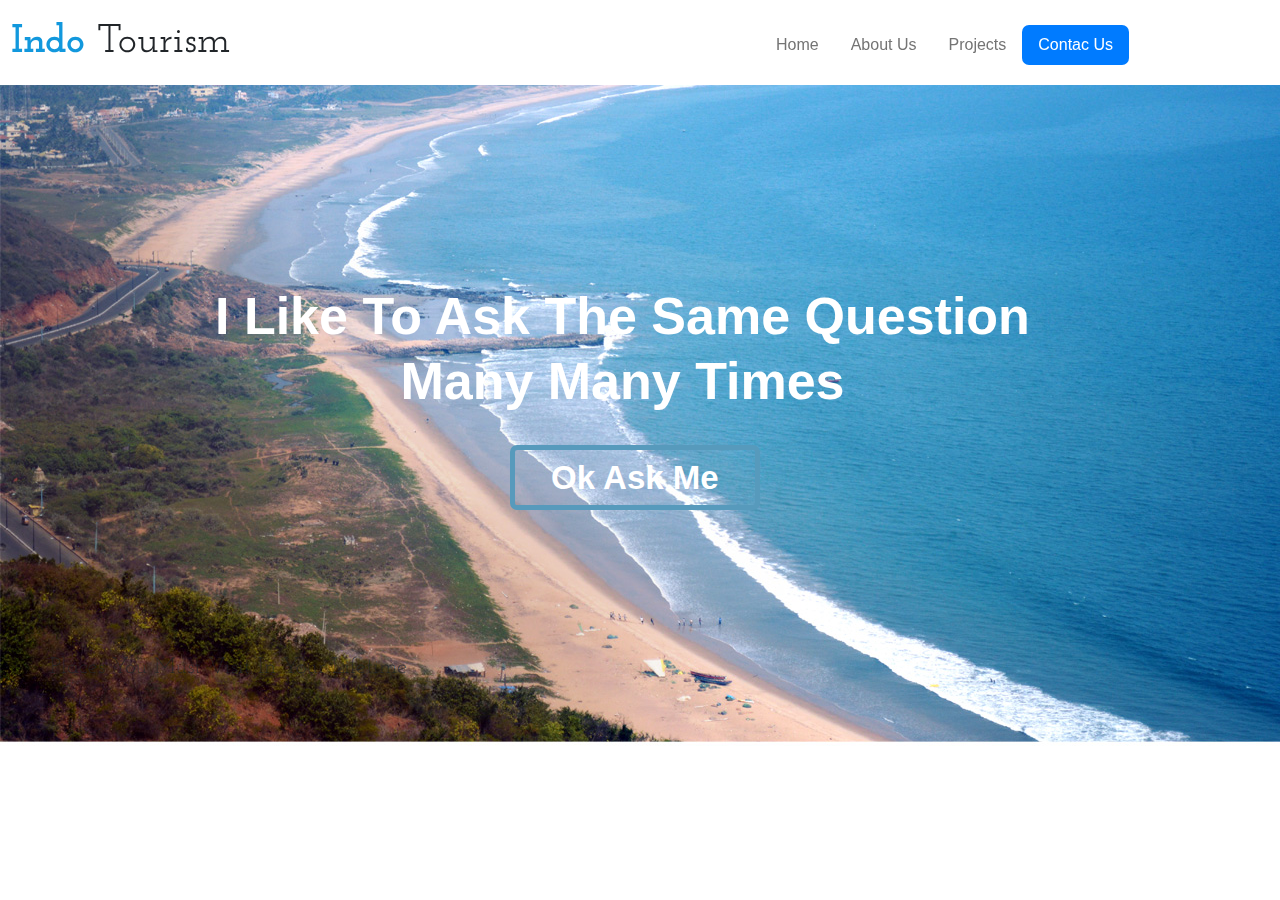
==== index.html @ 8e533708 "Add files via upload" ====
<!DOCTYPE html>
<html lang="en">
<head>
	<meta charset="UTF-8">
	<link rel="stylesheet" href="mine.css">
	<link rel="stylesheet" href="https://stackpath.bootstrapcdn.com/bootstrap/4.3.1/css/bootstrap.min.css" integrity="sha384-ggOyR0iXCbMQv3Xipma34MD+dH/1fQ784/j6cY/iJTQUOhcWr7x9JvoRxT2MZw1T" crossorigin="anonymous">
	<link href="https://fonts.googleapis.com/css?family=Josefin+Slab" rel="stylesheet">
	<!--Подключаем библиотеку-->
	<script src="https://ajax.googleapis.com/ajax/libs/jquery/2.2.0/jquery.min.js"></script>
</head>
<body>
	<div class="header">
		<div class="container">
			<nav class="navbar navbar-expand-md fixed-top">
				<div class="top-menu d-flex">	
						<div class="logo">	
							<h1><span style="color:#1298dd;font-weight:bold">Indo</span> Tourism</h1>		
								<div class="menu">
									<ul class="nav nav-pills">
									  <li class="nav-item">
									    <a class="nav-link" href="#">Home</a>
									  </li>
									  <li class="nav-item">
									    <a class="nav-link" href="#">About Us</a>
									  </li>
									  <li class="nav-item">
									    <a class="nav-link" href="#">Projects</a>
									  </li>
									  <li class="nav-item">
									    <a class="nav-link active" style="border-radius: 7px" href="#" tabindex="-1" aria-disabled="true">Contac Us</a>
									  </li>
									</ul>
								</div>	
							</div>		
						</div>
					</nav>
				</div>
			</div>
		</div>
	</div> 
</div>
	<div class="main">
		<div class="container-fluid">
			<div class="answer">
				<h2 style="color:#fff;font-size: 52px;font-weight: bold">I Like To Ask The Same Question <span><br>Many Many Times</span></h2>
				<a href="#" class="btn btn-outline-success" role="button">Ok Ask Me</a>
        	</div>
		</div>
		  	<div class="container-picture">
		   		 	<h1 class="display-4">Places You Must Visit In Your Lifetime</h1>
		   		 		<div class="conainer-items">
	   		 		 
		 		 	</div>
				</div>
		</body>
	</html>
---- mine.css ----
* {
	margin:0;
	padding: 0;
}

html {
  scroll-behavior: auto;
}

h1 {
	font-family: 'Josefin Slab', serif;
}

.logo { 
	display: flex;
	flex-direction: row;
	position: relative;
	left:-5px;
	top:10px;
}

.menu {
	display: flex;
	position: relative;
	right: -530px;
	top: 7px;
	box-sizing: border-box;
}

ul>li>a {
	color: #747474;
}

.container {
	display: flex;
	padding-right: 10px;
	padding-left: 10px;
	position: relative;
	top:25px;
	
}

.container-fluid {
	top:85px;
	position: relative;	
	width: 100%;
	height: 700px;
	background-image: url(beach.jpg);
	-webkit-background-size: cover;
	background-size: cover;	
	background-position: center;
	background-attachment: fixed;
	background-repeat: no-repeat;
	box-sizing: content-box;
}

.answer {
	display: flex;	
	position: relative;
	top:200px;
}

h2 {
	position: relative;
	left:200px;
	align-items: center;
}

h2>span {
	display: flex;
	position: relative;
	justify-content: center;
	top:-60px;
}

a.btn {
	display: flex;	
	width: 250px;
	position: relative;
	height:65px;
	align-items: center;
	justify-content: center;
	left: -320px;
	top:160px;
	color:#fff;
	font-weight: bold;
	font-size: 33px;
	border-radius: 7px;
	border: 5px solid #579abc;
}

.jumbotron {
	display: flex;
	position: relative;
	left:365px;
	width: 500px;
	height: 550px;
	z-index: 3;
	top:-200px;
	border-bottom: 5px solid #51c03d;

}

h1.display-4 {
	font-size: 22px;
	position: relative;
	top:-45px;
	left:50px;
	height: 50px;
}

img {
  height: 120px;
  width: 130px;    
  -webkit-background-size: cover;
  background-size: cover;  
}
	
 .clearfix:after {
   content: "";
display: table;
  clear: both;
}
	
.conainer-items {
	display: flex;
	flex-direction: column;
}
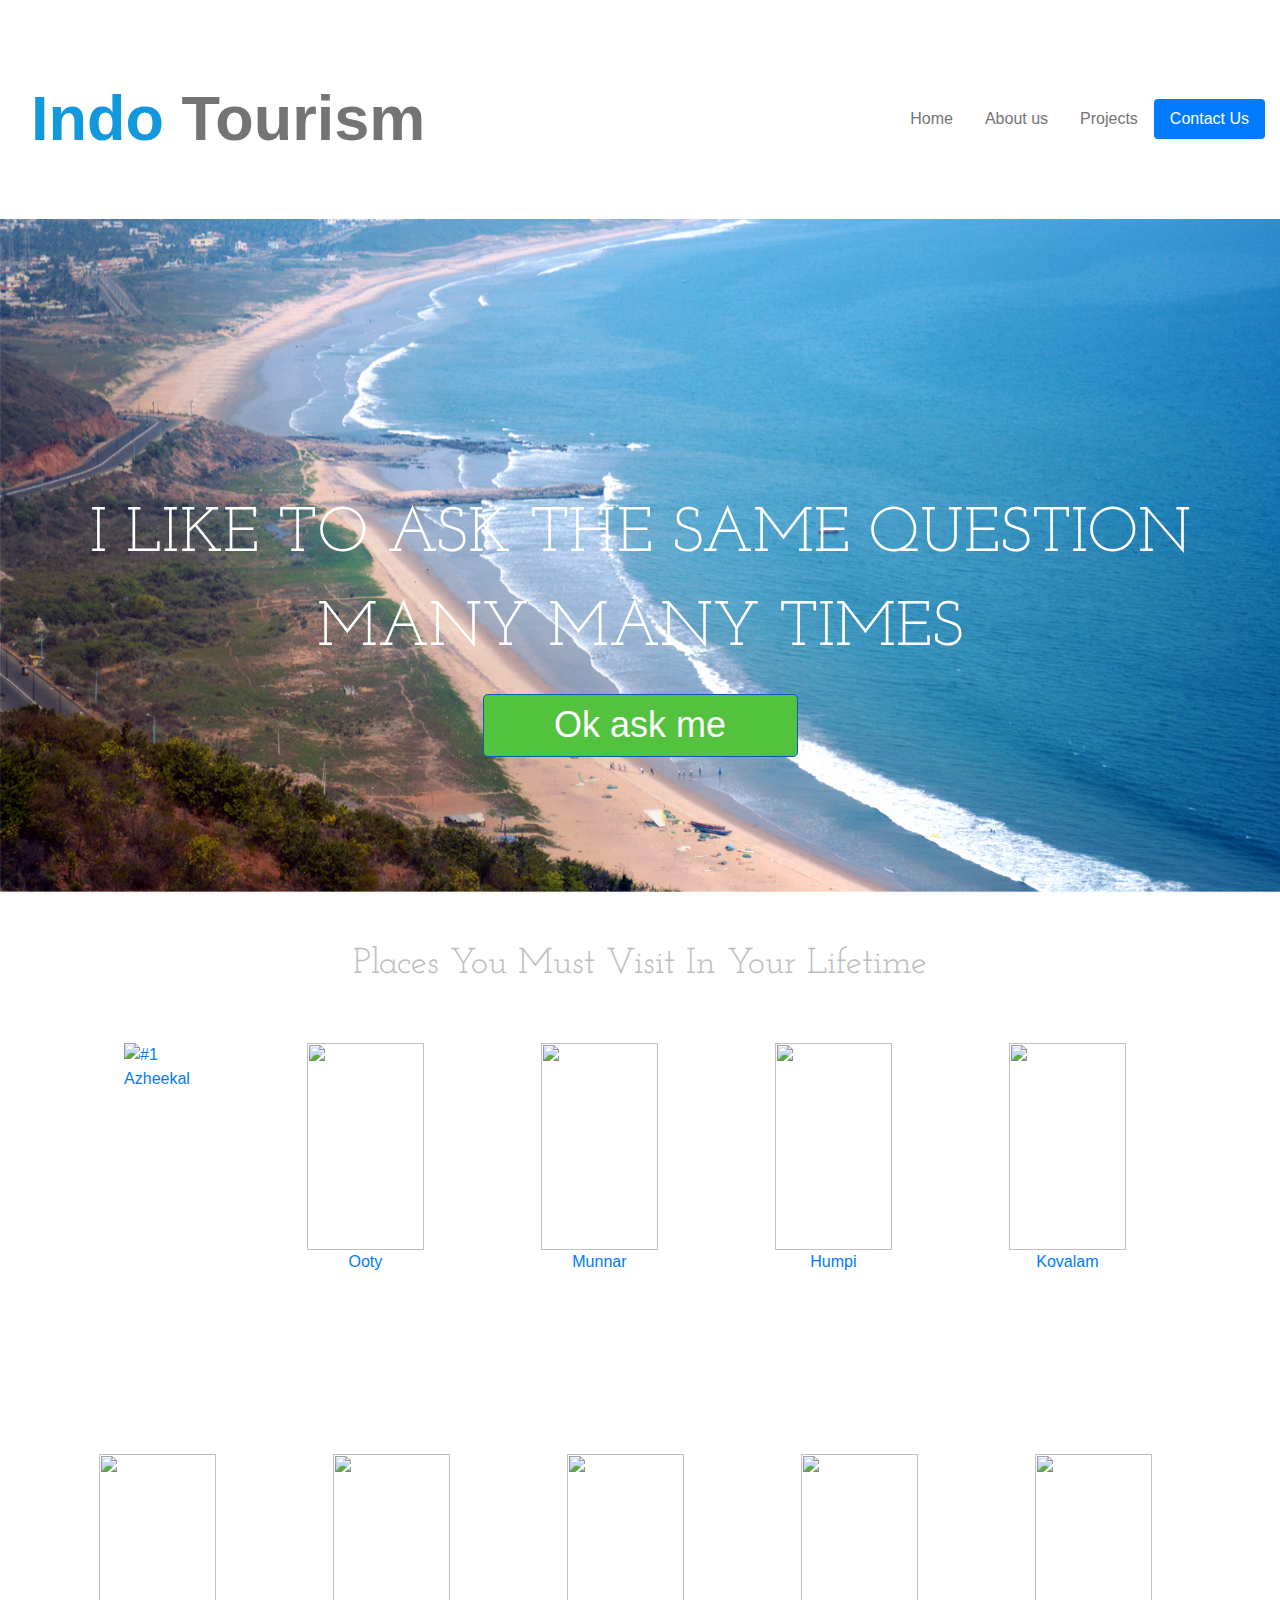
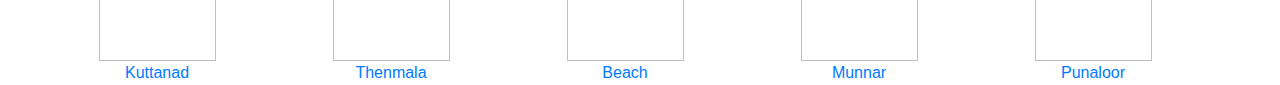
==== commit f46744bb: "Add files via upload" ====
--- a/index.html
+++ b/index.html
@@ -2,55 +2,62 @@
 <html lang="en">
 <head>
 	<meta charset="UTF-8">
-	<link rel="stylesheet" href="mine.css">
+	<title>Document</title>
+	<link rel="stylesheet" href="style.css">
+	<link href="https://fonts.googleapis.com/css?family=Josefin+Slab" rel="stylesheet">
 	<link rel="stylesheet" href="https://stackpath.bootstrapcdn.com/bootstrap/4.3.1/css/bootstrap.min.css" integrity="sha384-ggOyR0iXCbMQv3Xipma34MD+dH/1fQ784/j6cY/iJTQUOhcWr7x9JvoRxT2MZw1T" crossorigin="anonymous">
-	<link href="https://fonts.googleapis.com/css?family=Josefin+Slab" rel="stylesheet">
-	<!--Подключаем библиотеку-->
-	<script src="https://ajax.googleapis.com/ajax/libs/jquery/2.2.0/jquery.min.js"></script>
+	<script src="https://stackpath.bootstrapcdn.com/bootstrap/4.3.1/js/bootstrap.min.js" integrity="sha384-JjSmVgyd0p3pXB1rRibZUAYoIIy6OrQ6VrjIEaFf/nJGzIxFDsf4x0xIM+B07jRM" crossorigin="anonymous"></script>
 </head>
 <body>
-	<div class="header">
-		<div class="container">
-			<nav class="navbar navbar-expand-md fixed-top">
-				<div class="top-menu d-flex">	
-						<div class="logo">	
-							<h1><span style="color:#1298dd;font-weight:bold">Indo</span> Tourism</h1>		
-								<div class="menu">
-									<ul class="nav nav-pills">
-									  <li class="nav-item">
-									    <a class="nav-link" href="#">Home</a>
-									  </li>
-									  <li class="nav-item">
-									    <a class="nav-link" href="#">About Us</a>
-									  </li>
-									  <li class="nav-item">
-									    <a class="nav-link" href="#">Projects</a>
-									  </li>
-									  <li class="nav-item">
-									    <a class="nav-link active" style="border-radius: 7px" href="#" tabindex="-1" aria-disabled="true">Contac Us</a>
-									  </li>
-									</ul>
-								</div>	
-							</div>		
-						</div>
-					</nav>
+	<header class="top_header">
+		<div class="container-fluid">	
+			<div class="col-md-12">
+				<div class="row">						
+					   <a id="logo" class="nav-link" href="#"><span>Indo</span> Tourism</a>
+					 <ul id="menu" class="nav nav-pills">
+					  <li class="nav-item">
+					    <a class="nav-link" href="#">Home</a>
+					  </li>
+					  <li class="nav-item">
+					    <a class="nav-link" href="#">About us</a>
+					  </li>
+					  <li class="nav-item">
+					    <a class="nav-link" href="#">Projects</a>
+					  </li>
+					  <li class="nav-item">
+					    <a class="nav-link active" href="#"tabindex="-1" aria-disabled="true">Contact Us</a>
+					  </li>
+					</ul>
+					
+				
 				</div>
 			</div>
 		</div>
-	</div> 
-</div>
-	<div class="main">
-		<div class="container-fluid">
-			<div class="answer">
-				<h2 style="color:#fff;font-size: 52px;font-weight: bold">I Like To Ask The Same Question <span><br>Many Many Times</span></h2>
-				<a href="#" class="btn btn-outline-success" role="button">Ok Ask Me</a>
-        	</div>
+	</header>
+	<div class="main">	
+		<div class="container-quest-fluid">				
+			<div class="question">
+				<p><span>I LIKE TO ASK THE SAME QUESTION<span>  <span>MANY MANY TIMES</span></p>		
+			</div>
+			<div class="quest-button">
+				<a  id="button" href="#" class="btn btn-primary btn-lg active" role="button" aria-pressed="true">Ok ask me</a>
+			</div>
+			<div class="contaner-pictures">
+						<p>Places You Must Visit In Your Lifetime</p>
+					<div class="row" id="images">						
+						<a href="#"><img class="image" src='compresspng/luke-porter-1368034-unsplash-min.png' alt="#1"><span id="word">Azheekal</span></a>					
+						<a href="#"><img src='compresspng/martin-rajdl-1367792-unsplash-min.png' class="image"><span id="word">Ooty</span></a>					
+						<a href="#"><img src='compresspng/nicolas-moscarda-1366559-unsplash-min.png' class="image"><span id="word">Munnar</span></a>					
+						<a href="#"><img src='compresspng/pavel-nekoranec-1366234-unsplash-min.png' class="image"><span id="word">Humpi</span></a>					
+						<a href="#"><img src='compresspng/randy-laybourne-1368684-unsplash-min.png' class="image"><span id="word">Kovalam</span></a>					
+						<a href="#"><img src='compresspng (1)/chuttersnap-1308162-unsplash-min.png' class="image"><span id="word">Kuttanad</span></a>					
+						<a href="#"><img src='compresspng (1)/chuttersnap-1308164-unsplash-min.png' class="image"><span id="word">Thenmala</span></a>					
+						<a href="#"><img src='compresspng (1)/dylan-singh-1308906-unsplash.png' class="image"><span id="word">Beach</span></a>					
+						<a href="#"><img src='compresspng (1)/jonathan-borba-1367441-unsplash.png' class="image"><span id="word">Munnar</span></a>				
+						<a href="#"><img src='compresspng (1)/kevin-laminto-1366066-unsplash.png' class="image"><span id="word">Punaloor</span></a>
+					</div>
+			</div>
 		</div>
-		  	<div class="container-picture">
-		   		 	<h1 class="display-4">Places You Must Visit In Your Lifetime</h1>
-		   		 		<div class="conainer-items">
-	   		 		 
-		 		 	</div>
-				</div>
-		</body>
-	</html>+	</div>
+</body>
+</html>--- a/style.css
+++ b/style.css
@@ -0,0 +1,149 @@
+*:before, *:after{
+	box-sizing:border-box;
+}
+*{
+	margin:0;
+	padding:0;
+}
+html {
+  scroll-behavior: auto;
+}
+a{
+	text-decoration:none;
+}
+}
+li{
+	text-decoration: none;
+}
+body{
+	font-family: 'Josefin Slab', sans-serif;
+	max-width: 100%;
+	max-height: auto;
+}
+#logo{
+	font-weight: bold;
+	font-size: 7vh;
+	color: #747474;
+}
+#logo>span{
+	color:#1298dd;
+}	
+ul>li>a{
+	color: #747474;
+}
+.container-fluid{
+	margin-top: 7vh;
+	margin-left: 5vh;
+	margin-right: 5vh; 
+	position: relative;
+	box-sizing: border-box;
+	display:inline-block;
+}
+.container-quest-fluid{
+	margin-top: 27vh;
+	margin-left: 5vh;
+	margin-right: 5vh; 
+	position: relative;
+	box-sizing: border-box;
+	display:inline-block;
+}
+.top_header{
+	display: inline-flex;
+	width: 100%;
+	height: auto;
+}
+.row{
+	display: inline-flex;
+	justify-content: flex-start;
+	justify-content: space-between;
+}
+.nav-item{
+	top: 4vh;
+	position: relative;
+}
+.main{
+	top:5vh;
+	display: flex;
+	background-image: url(beach.jpg);
+	width: 100%;
+	height: auto;
+	background-attachment: fixed;
+	position: relative;
+	justify-content: center;
+	align-items: center;
+}
+.question{
+	display: flex;
+	position: relative;
+	justify-content: center;
+    align-items: center;
+}
+p{
+	font-size: 7vh;
+	color: #fff;
+	font-family: 'Josefin Slab', sans-serif;
+	font-style: bold;
+	display: flex;
+	justify-content:center;
+	align-items: center;
+	align-content: center; 
+}
+p span{
+   display: flex;
+   flex-direction: column;
+   align-items: center;
+}
+
+#button{
+	background-color: #53c23f;
+	color: #fff;
+	height: 7vh;
+	width: 35vh;
+	align-items: center;
+	justify-content: center;
+	display: flex;
+	font-style: bold;
+	font-size: 4vh;
+}
+.quest-button{
+	display: flex;
+	position: relative;
+	justify-content: center;
+	align-items: flex-end;
+	margin-bottom: 17vh;
+	margin-top: 3vh;
+}
+.contaner-pictures{
+	background-color:#fff;
+	visibility: 5;
+	height: auto;
+	width:100%;
+
+}
+#images{
+	width: 100%;
+	height: auto;
+	justify-content: center;
+	grid-template-columns: 13vh;
+	grid-gap: 13vh;
+}
+p{
+	position: relative;
+	top: 3vh;
+}
+.contaner-pictures p{
+	color: #bcbcbc;
+	font-size: 4vh;
+	width:100%;
+}
+img{
+	width:13vh;
+	margin-top: 7vh;
+	height:23vh;
+	justify-content: space-between;
+}
+#word{
+	display: flex;
+	justify-content: center;
+	align-items: center;
+}
